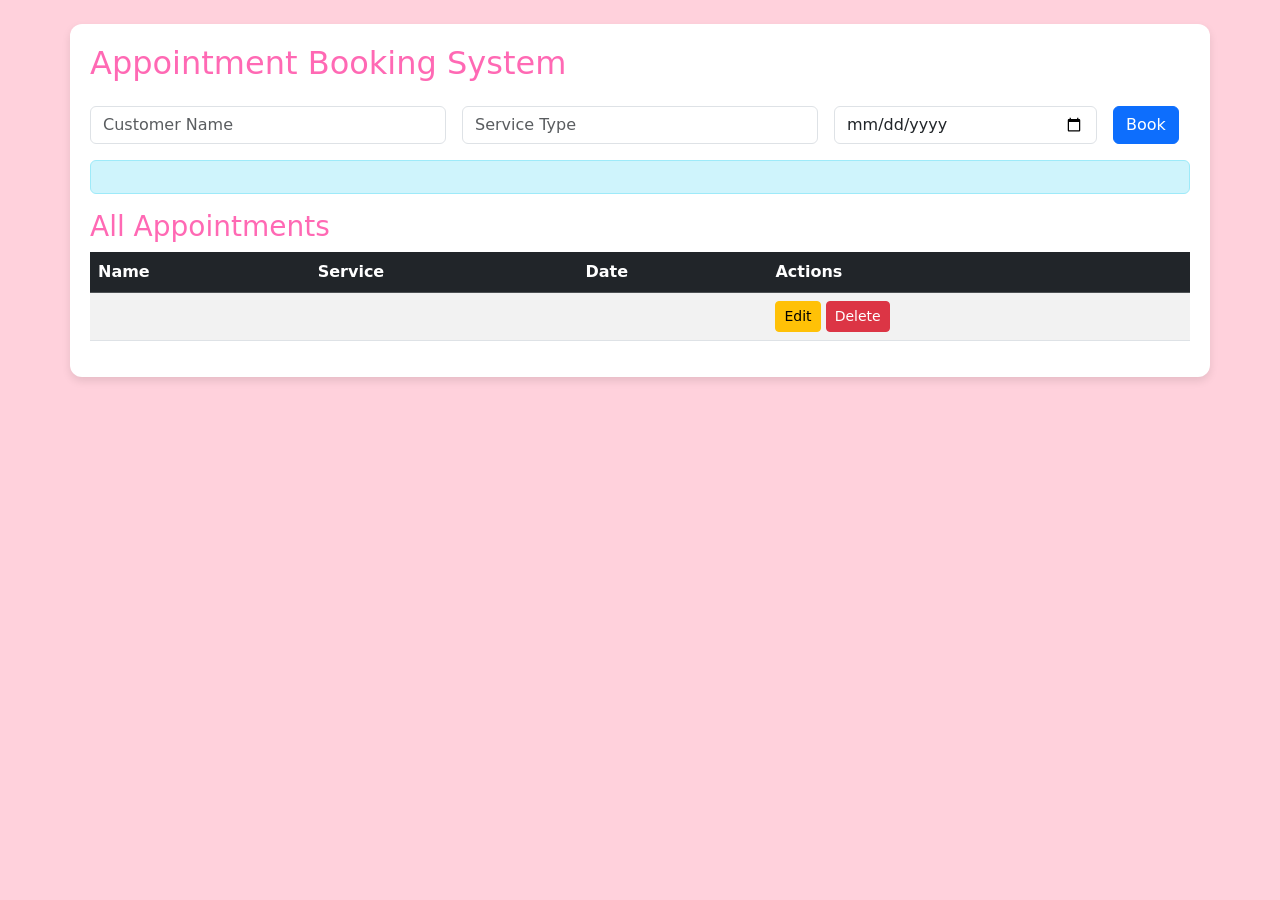
==== src/main/resources/templates/index.html @ cec451e2 "Initial commit" ====
<!DOCTYPE html>
<html xmlns:th="http://www.thymeleaf.org">
<head>
    <title>Appointment Booking System</title>
    <link href="https://cdn.jsdelivr.net/npm/bootstrap@5.3.0/dist/css/bootstrap.min.css" rel="stylesheet">
    <style>
        body { background-color: #FFD1DC; }
        .container {
            background-color: #ffffff;
            padding: 20px;
            border-radius: 12px;
            box-shadow: 0 4px 8px rgba(0,0,0,0.1);
        }
        h2, h3 { color: #FF69B4; }
    </style>
</head>

<body>
<div class="container mt-4">

    <h2 class="mb-4">Appointment Booking System</h2>

    <!-- FORM -->
    <form th:action="@{/book}" th:object="${appointment}" method="post" class="row g-3 mb-3">

        <div class="col-md-4">
            <input type="text" th:field="*{customerName}" class="form-control" placeholder="Customer Name" required>
        </div>

        <div class="col-md-4">
            <input type="text" th:field="*{serviceType}" class="form-control" placeholder="Service Type" required>
        </div>

        <div class="col-md-3">
            <input type="date" th:field="*{date}" class="form-control" required>
        </div>

        <div class="col-md-1">
            <button type="submit" class="btn btn-primary">Book</button>
        </div>

    </form>

    <!-- MESSAGE -->
    <div th:if="${message}" class="alert alert-info" th:text="${message}"></div>

    <!-- TABLE -->
    <h3>All Appointments</h3>

    <table class="table table-striped table-hover mt-2">
        <thead class="table-dark">
            <tr>
                <th>Name</th>
                <th>Service</th>
                <th>Date</th>
                <th>Actions</th>
            </tr>
        </thead>

        <tbody>
            <tr th:each="appt : ${appointments}">
                <td th:text="${appt.customerName}"></td>
                <td th:text="${appt.serviceType}"></td>
                <td th:text="${appt.date}"></td>
                <td>
                    <a th:href="@{'/edit/' + ${appt.id}}" class="btn btn-sm btn-warning">Edit</a>
                    <a th:href="@{'/delete/' + ${appt.id}}" class="btn btn-sm btn-danger"
                       onclick="return confirm('Are you sure you want to delete?');">Delete</a>
                </td>
            </tr>
        </tbody>
    </table>

</div>
</body>
</html>
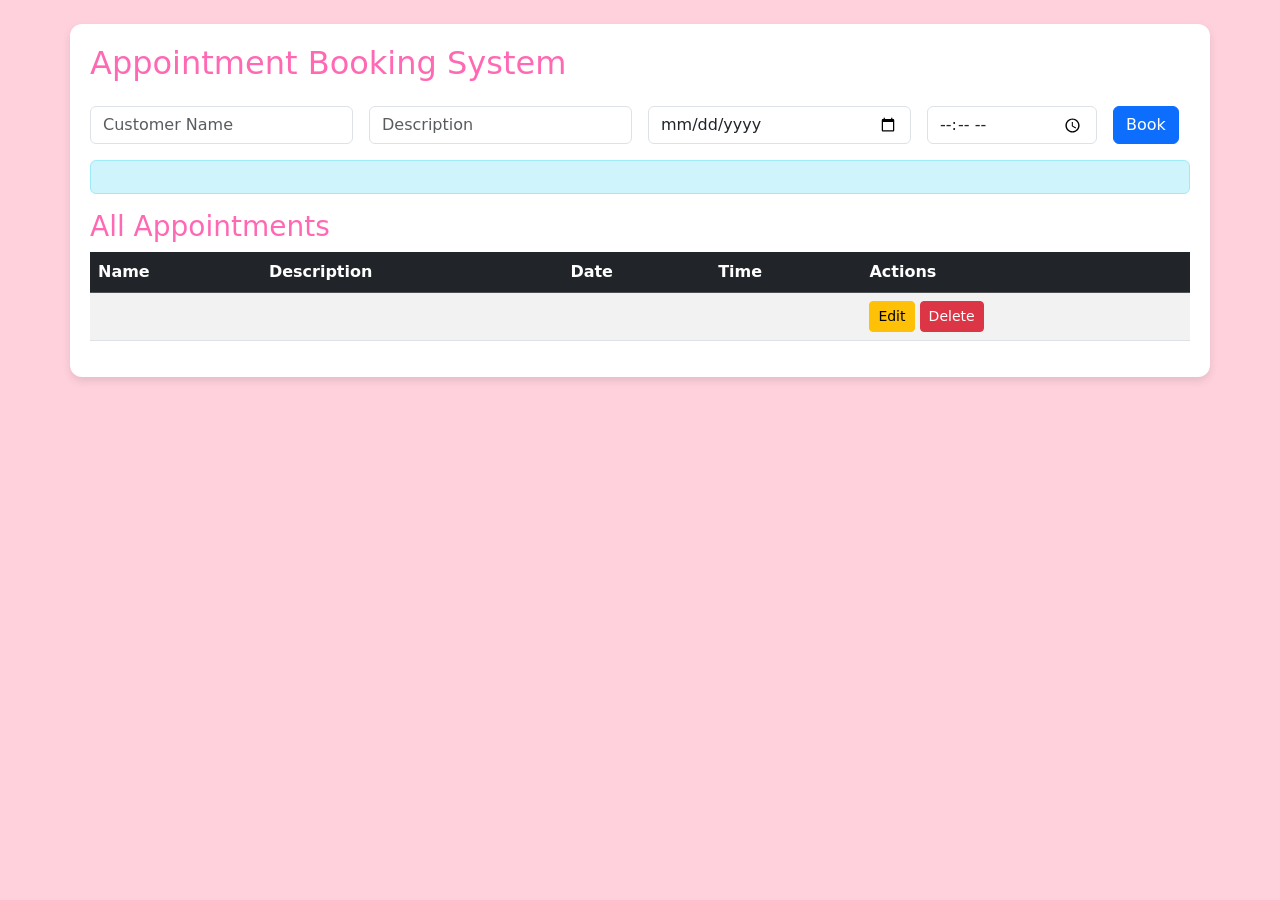
==== commit 93b35fed: "Implement request validation pattern with DTOs and enhance appointment management" ====
--- a/src/main/resources/templates/index.html
+++ b/src/main/resources/templates/index.html
@@ -23,16 +23,24 @@
     <!-- FORM -->
     <form th:action="@{/book}" th:object="${appointment}" method="post" class="row g-3 mb-3">
 
-        <div class="col-md-4">
-            <input type="text" th:field="*{customerName}" class="form-control" placeholder="Customer Name" required>
+        <div class="col-md-3">
+            <input type="text" th:field="*{name}" class="form-control" placeholder="Customer Name" required>
+            <span th:if="${#fields.hasErrors('name')}" th:errors="*{name}" class="text-danger"></span>
         </div>
 
-        <div class="col-md-4">
-            <input type="text" th:field="*{serviceType}" class="form-control" placeholder="Service Type" required>
+        <div class="col-md-3">
+            <input type="text" th:field="*{description}" class="form-control" placeholder="Description" required>
+            <span th:if="${#fields.hasErrors('description')}" th:errors="*{description}" class="text-danger"></span>
         </div>
 
         <div class="col-md-3">
             <input type="date" th:field="*{date}" class="form-control" required>
+            <span th:if="${#fields.hasErrors('date')}" th:errors="*{date}" class="text-danger"></span>
+        </div>
+
+        <div class="col-md-2">
+            <input type="time" th:field="*{time}" class="form-control" required>
+            <span th:if="${#fields.hasErrors('time')}" th:errors="*{time}" class="text-danger"></span>
         </div>
 
         <div class="col-md-1">
@@ -51,17 +59,19 @@
         <thead class="table-dark">
             <tr>
                 <th>Name</th>
-                <th>Service</th>
+                <th>Description</th>
                 <th>Date</th>
+                <th>Time</th>
                 <th>Actions</th>
             </tr>
         </thead>
 
         <tbody>
             <tr th:each="appt : ${appointments}">
-                <td th:text="${appt.customerName}"></td>
-                <td th:text="${appt.serviceType}"></td>
+                <td th:text="${appt.name}"></td>
+                <td th:text="${appt.description}"></td>
                 <td th:text="${appt.date}"></td>
+                <td th:text="${appt.time}"></td>
                 <td>
                     <a th:href="@{'/edit/' + ${appt.id}}" class="btn btn-sm btn-warning">Edit</a>
                     <a th:href="@{'/delete/' + ${appt.id}}" class="btn btn-sm btn-danger"
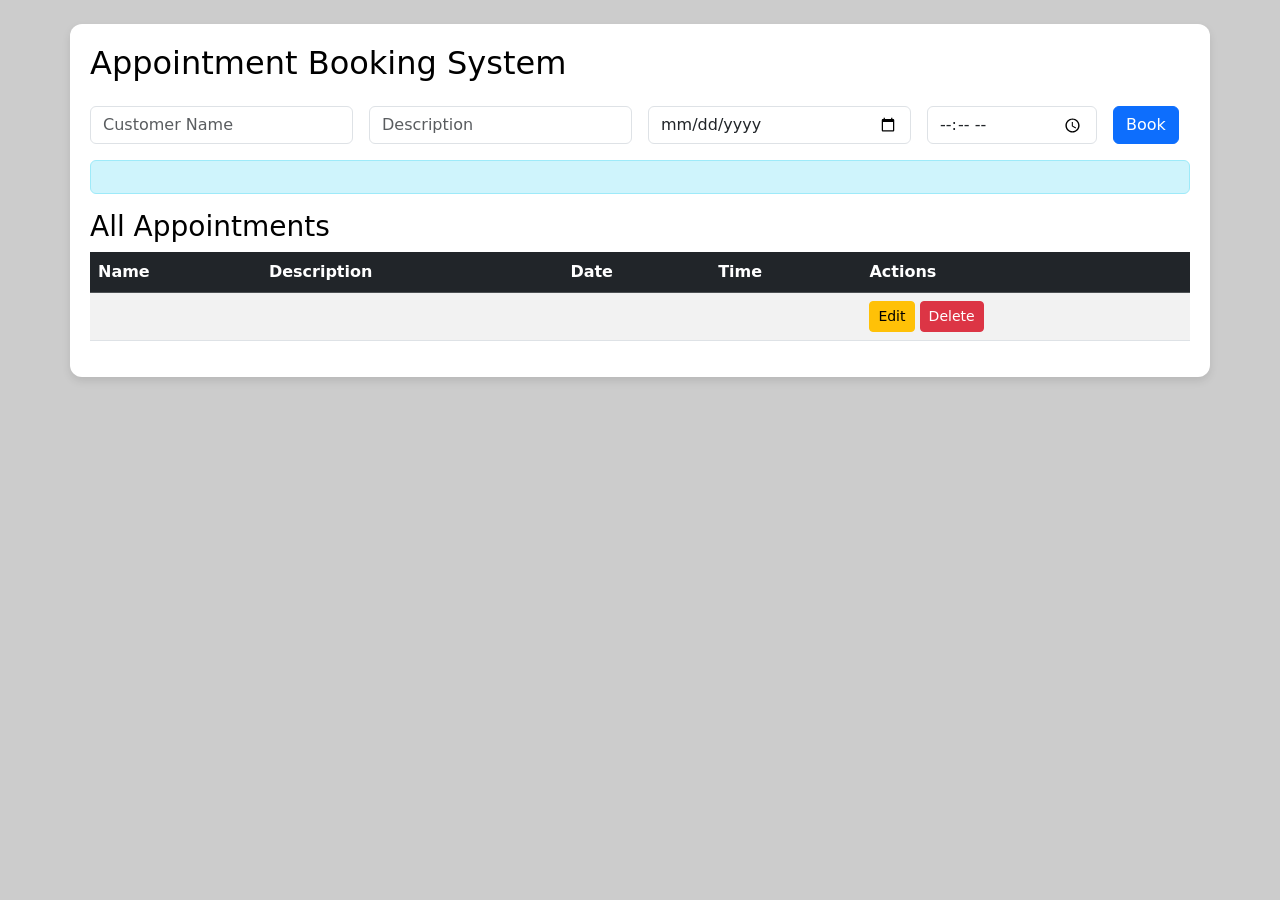
==== commit de287f13: "UI color" ====
--- a/src/main/resources/templates/index.html
+++ b/src/main/resources/templates/index.html
@@ -4,14 +4,14 @@
     <title>Appointment Booking System</title>
     <link href="https://cdn.jsdelivr.net/npm/bootstrap@5.3.0/dist/css/bootstrap.min.css" rel="stylesheet">
     <style>
-        body { background-color: #FFD1DC; }
+        body { background-color: #cccccc; }
         .container {
             background-color: #ffffff;
             padding: 20px;
             border-radius: 12px;
             box-shadow: 0 4px 8px rgba(0,0,0,0.1);
         }
-        h2, h3 { color: #FF69B4; }
+        h2, h3 { color: #000000; }
     </style>
 </head>
 
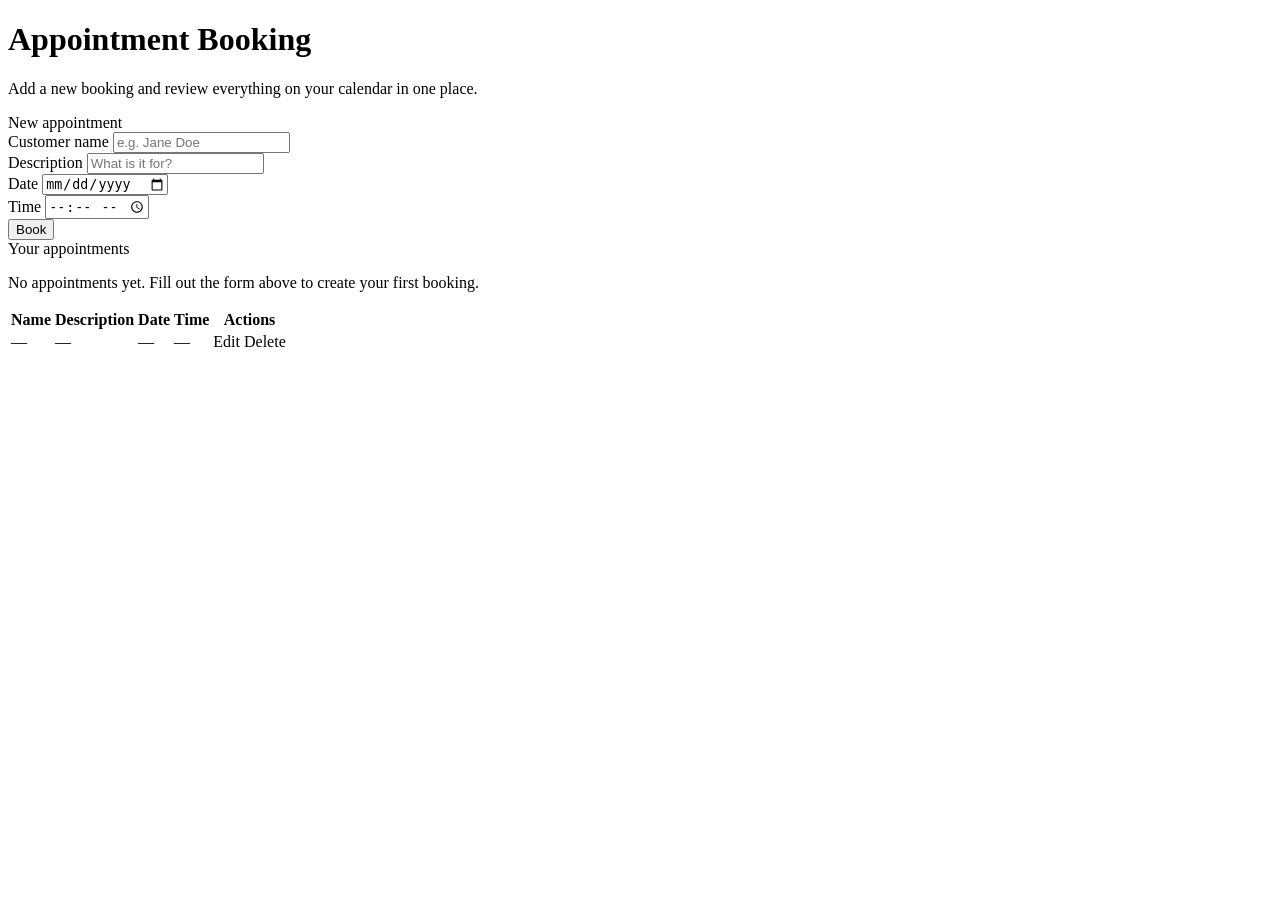
==== commit 894c638f: "Refactor HTML templates for improved structure and styling, including the use of fragments for head " ====
--- a/src/main/resources/templates/index.html
+++ b/src/main/resources/templates/index.html
@@ -1,86 +1,102 @@
 <!DOCTYPE html>
-<html xmlns:th="http://www.thymeleaf.org">
-<head>
-    <title>Appointment Booking System</title>
-    <link href="https://cdn.jsdelivr.net/npm/bootstrap@5.3.0/dist/css/bootstrap.min.css" rel="stylesheet">
-    <style>
-        body { background-color: #cccccc; }
-        .container {
-            background-color: #ffffff;
-            padding: 20px;
-            border-radius: 12px;
-            box-shadow: 0 4px 8px rgba(0,0,0,0.1);
-        }
-        h2, h3 { color: #000000; }
-    </style>
+<html xmlns:th="http://www.thymeleaf.org" xmlns:sec="http://www.thymeleaf.org/extras/spring-security" lang="en">
+<head th:replace="~{fragments :: head('Appointment Booking')}">
+    <title>Appointment Booking</title>
 </head>
+<body class="app-body">
 
-<body>
-<div class="container mt-4">
+<div class="app-shell">
 
-    <h2 class="mb-4">Appointment Booking System</h2>
+    <div th:replace="~{fragments :: navbar}"></div>
 
-    <!-- FORM -->
-    <form th:action="@{/book}" th:object="${appointment}" method="post" class="row g-3 mb-3">
+    <header class="app-page-hero">
+        <h1>Appointment Booking</h1>
+        <p>Add a new booking and review everything on your calendar in one place.</p>
+    </header>
 
-        <div class="col-md-3">
-            <input type="text" th:field="*{name}" class="form-control" placeholder="Customer Name" required>
-            <span th:if="${#fields.hasErrors('name')}" th:errors="*{name}" class="text-danger"></span>
+    <div class="app-card mb-4">
+        <div class="app-card-header">
+            <i class="bi bi-plus-circle me-2" aria-hidden="true"></i> New appointment
         </div>
+        <div class="app-card-body">
+            <form th:action="@{/book}" th:object="${appointment}" method="post" class="row g-3">
+                <div class="col-12 col-md-6 col-lg-3">
+                    <label class="app-form-label" for="name">Customer name</label>
+                    <input type="text" id="name" th:field="*{name}" class="form-control" placeholder="e.g. Jane Doe" required>
+                    <span th:if="${#fields.hasErrors('name')}" th:errors="*{name}" class="text-danger small d-block mt-1"></span>
+                </div>
+                <div class="col-12 col-md-6 col-lg-3">
+                    <label class="app-form-label" for="description">Description</label>
+                    <input type="text" id="description" th:field="*{description}" class="form-control" placeholder="What is it for?" required>
+                    <span th:if="${#fields.hasErrors('description')}" th:errors="*{description}" class="text-danger small d-block mt-1"></span>
+                </div>
+                <div class="col-12 col-sm-6 col-lg-2">
+                    <label class="app-form-label" for="date">Date</label>
+                    <input type="date" id="date" th:field="*{date}" class="form-control" required>
+                    <span th:if="${#fields.hasErrors('date')}" th:errors="*{date}" class="text-danger small d-block mt-1"></span>
+                </div>
+                <div class="col-12 col-sm-6 col-lg-2">
+                    <label class="app-form-label" for="time">Time</label>
+                    <input type="time" id="time" th:field="*{time}" class="form-control" required>
+                    <span th:if="${#fields.hasErrors('time')}" th:errors="*{time}" class="text-danger small d-block mt-1"></span>
+                </div>
+                <div class="col-12 col-lg-2 d-flex align-items-end">
+                    <button type="submit" class="btn btn-primary w-100">
+                        <i class="bi bi-check-lg me-1" aria-hidden="true"></i> Book
+                    </button>
+                </div>
+            </form>
+        </div>
+    </div>
 
-        <div class="col-md-3">
-            <input type="text" th:field="*{description}" class="form-control" placeholder="Description" required>
-            <span th:if="${#fields.hasErrors('description')}" th:errors="*{description}" class="text-danger"></span>
+    <div th:if="${message}" class="alert alert-info border-0 shadow-sm mb-4" role="status" th:text="${message}"></div>
+
+    <div class="app-card">
+        <div class="app-card-header d-flex align-items-center justify-content-between flex-wrap gap-2">
+            <span><i class="bi bi-list-ul me-2" aria-hidden="true"></i> Your appointments</span>
         </div>
-
-        <div class="col-md-3">
-            <input type="date" th:field="*{date}" class="form-control" required>
-            <span th:if="${#fields.hasErrors('date')}" th:errors="*{date}" class="text-danger"></span>
+        <div class="p-0">
+            <div th:if="${#lists.isEmpty(appointments)}" class="empty-state">
+                <i class="bi bi-inbox" aria-hidden="true"></i>
+                <p>No appointments yet. Fill out the form above to create your first booking.</p>
+            </div>
+            <div th:unless="${#lists.isEmpty(appointments)}" class="app-table-wrap">
+                <table class="table table-hover align-middle mb-0">
+                    <thead>
+                    <tr>
+                        <th scope="col">Name</th>
+                        <th scope="col">Description</th>
+                        <th scope="col">Date</th>
+                        <th scope="col">Time</th>
+                        <th scope="col" class="text-end">Actions</th>
+                    </tr>
+                    </thead>
+                    <tbody>
+                    <tr th:each="appt : ${appointments}">
+                        <td th:text="${appt.name}">—</td>
+                        <td th:text="${appt.description}">—</td>
+                        <td th:text="${appt.date}">—</td>
+                        <td th:text="${appt.time}">—</td>
+                        <td class="text-end">
+                            <div class="app-action-btns justify-content-end">
+                                <a th:href="@{'/edit/' + ${appt.id}}" class="btn btn-sm btn-outline-warning">
+                                    <i class="bi bi-pencil-square me-1" aria-hidden="true"></i> Edit
+                                </a>
+                                <a th:href="@{'/delete/' + ${appt.id}}" class="btn btn-sm btn-outline-danger"
+                                   onclick="return confirm('Delete this appointment?');">
+                                    <i class="bi bi-trash me-1" aria-hidden="true"></i> Delete
+                                </a>
+                            </div>
+                        </td>
+                    </tr>
+                    </tbody>
+                </table>
+            </div>
         </div>
-
-        <div class="col-md-2">
-            <input type="time" th:field="*{time}" class="form-control" required>
-            <span th:if="${#fields.hasErrors('time')}" th:errors="*{time}" class="text-danger"></span>
-        </div>
-
-        <div class="col-md-1">
-            <button type="submit" class="btn btn-primary">Book</button>
-        </div>
-
-    </form>
-
-    <!-- MESSAGE -->
-    <div th:if="${message}" class="alert alert-info" th:text="${message}"></div>
-
-    <!-- TABLE -->
-    <h3>All Appointments</h3>
-
-    <table class="table table-striped table-hover mt-2">
-        <thead class="table-dark">
-            <tr>
-                <th>Name</th>
-                <th>Description</th>
-                <th>Date</th>
-                <th>Time</th>
-                <th>Actions</th>
-            </tr>
-        </thead>
-
-        <tbody>
-            <tr th:each="appt : ${appointments}">
-                <td th:text="${appt.name}"></td>
-                <td th:text="${appt.description}"></td>
-                <td th:text="${appt.date}"></td>
-                <td th:text="${appt.time}"></td>
-                <td>
-                    <a th:href="@{'/edit/' + ${appt.id}}" class="btn btn-sm btn-warning">Edit</a>
-                    <a th:href="@{'/delete/' + ${appt.id}}" class="btn btn-sm btn-danger"
-                       onclick="return confirm('Are you sure you want to delete?');">Delete</a>
-                </td>
-            </tr>
-        </tbody>
-    </table>
+    </div>
 
 </div>
+
+<script src="https://cdn.jsdelivr.net/npm/bootstrap@5.3.3/dist/js/bootstrap.bundle.min.js"></script>
 </body>
-</html>+</html>
